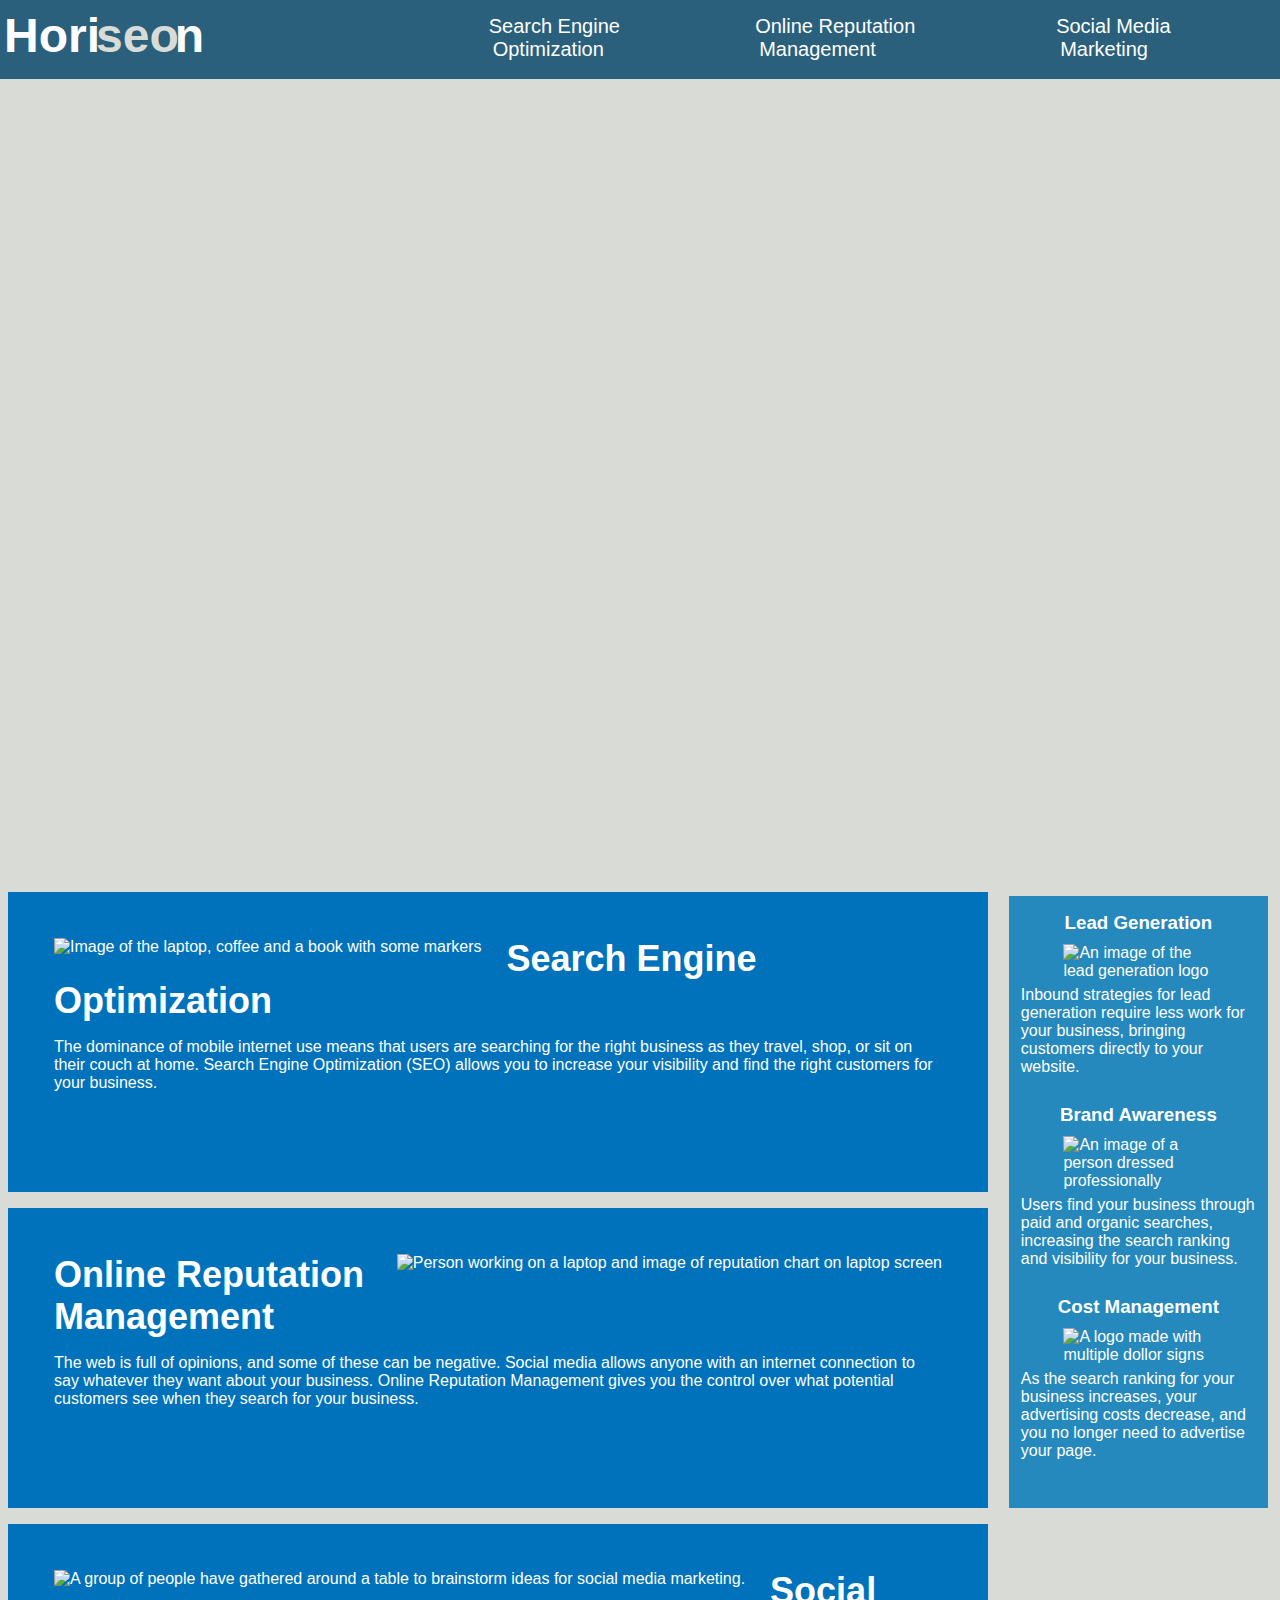
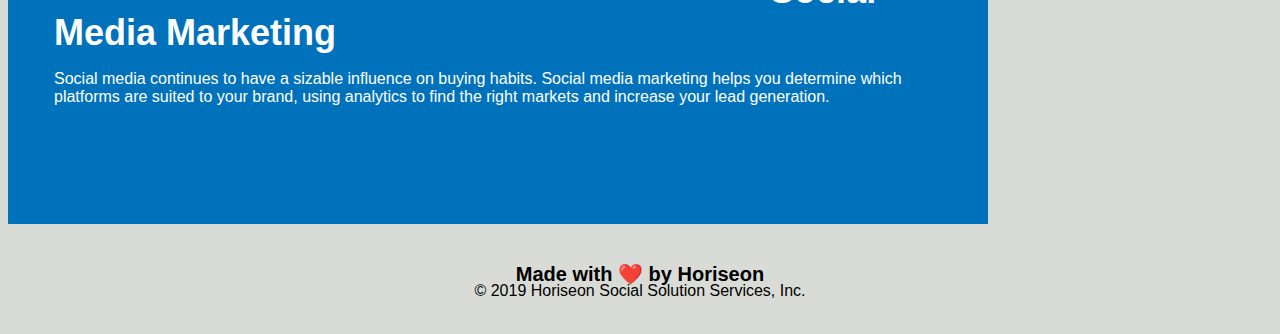
==== Develop/index.html @ 14af9911 "Final Updated" ====
<!DOCTYPE html>
<html lang="en-us">

<head>
    <meta charset="UTF-8" />
    <link rel="stylesheet" href="./assets/css/style.css">
    <title>Horiseon - Your Website Solution</title>
</head>

<body>
    <header class="header">
        <h1>Hori<span class="seo">seo</span>n</h1>
            <nav>
            <ul>
                <li>
                    <a href="#search-engine-optimization">Search Engine Optimization</a>
                </li>
                <li>
                    <a href="#online-reputation-management">Online Reputation Management</a>
                </li>
                <li>
                    <a href="#social-media-marketing">Social Media Marketing</a>
                </li>
            </ul>
        </nav>
    </header>
    <section class="hero"></section>
    <section class="content">
        <article class="search-engine-optimization">
            <img src="./assets/images/search-engine-optimization.jpg" class="float-left" alt="Image of the laptop, coffee and a book with some markers"/>
            <h2>Search Engine Optimization</h2>
            <p>
                The dominance of mobile internet use means that users are searching for the right business as they travel, shop, or sit on their couch at home. Search Engine Optimization (SEO) allows you to increase your visibility and find the right customers for your business.
            </p>
        </article>
        <article id="online-reputation-management" class="online-reputation-management" >
            <img src="./assets/images/online-reputation-management.jpg" class="float-right" alt="Person working on a laptop and image of reputation chart on laptop screen"/>
            <h2>Online Reputation Management</h2>
            <p>
                The web is full of opinions, and some of these can be negative. Social media allows anyone with an internet connection to say whatever they want about your business. Online Reputation Management gives you the control over what potential customers see when they search for your business.
            </p>
        </article>
        <article id="social-media-marketing" class="social-media-marketing" >
            <img src="./assets/images/social-media-marketing.jpg" class="float-left" alt="A group of people have gathered around a table to brainstorm ideas for social media marketing."  />
            <h2>Social Media Marketing</h2>
            <p>
                Social media continues to have a sizable influence on buying habits. Social media marketing helps you determine which platforms are suited to your brand, using analytics to find the right markets and increase your lead generation.
            </p>
        </article>
    </section>
    <aside class="benefits">
        <article class="benefit-lead">
            <h3>Lead Generation</h3>
            <img src="./assets/images/lead-generation.png" alt="An image of the lead generation logo" />
            <p>
                Inbound strategies for lead generation require less work for your business, bringing customers directly to your website.
            </p>
        </article>
        <article class="benefit-brand">
            <h3>Brand Awareness</h3>
            <img src="./assets/images/brand-awareness.png" alt="An image of a person dressed professionally" />
            <p>
                Users find your business through paid and organic searches, increasing the search ranking and visibility for your business.
            </p>
        </article>
        <article class="benefit-cost">
            <h3>Cost Management</h3>
            <img src="./assets/images/cost-management.png" alt="A logo made with multiple dollor signs" />
            <p>
                As the search ranking for your business increases, your advertising costs decrease, and you no longer need to advertise your page.
            </p>
        </article>
    </aside>
    <footer class="footer">
        <h2>Made with ❤️️ by Horiseon</h2>
        <p>
            &copy; 2019 Horiseon Social Solution Services, Inc.
        </p>
    </footer>
</body>

</html>
---- Develop/assets/css/style.css ----
* {
    box-sizing: border-box;
    padding: 0;
    margin: -4px;
}

body {
    background-color: #d9dcd6;
}

.header {
    padding: 20px;
    font-family: 'Trebuchet MS', 'Lucida Sans Unicode', 'Lucida Grande', 'Lucida Sans', Arial, sans-serif;
    background-color: #2a607c;
    color: #ffffff;
}

.header h1 {
    display: inline-block;
    font-size: 48px;
}

.header h1 .seo {
    color: #d9dcd6;
}

.header nav {
    padding-top: 15px;
    margin-right: 20px;
    float: right;
    font-family: 'Gill Sans', 'Gill Sans MT', Calibri, 'Trebuchet MS', sans-serif;
    font-size: 20px;
}

.header nav ul {
    list-style-type: none;
}

.header nav ul li {
    display: inline-block;
    margin-left: 25px;
}

a {
    color: #ffffff;
    text-decoration: none;
}

p {
    font-size: 16px;
}

.hero {
    height: 800px;
    width: 100%;
    margin-bottom: 25px;
    background-image: url("../images/digital-marketing-meeting.jpg");
    background-size: cover;
    background-position: center;
}

.float-left {
    float: left;
    margin-right: 25px;
}

.float-right {
    float: right;
    margin-left: 25px;
}

.content {
    width: 75%;
    display: inline-block;
    margin-left: 20px;
}

.benefits {
    margin-right: 20px;
    padding: 20px;
    clear: both;
    float: right;
    width: 20%;
    height: 100%;
    font-family: 'Gill Sans', 'Gill Sans MT', Calibri, 'Trebuchet MS', sans-serif;
    background-color: #2589bd;
}

.benefit-lead {
    margin-bottom: 32px;
    color: #ffffff;
}

.benefit-brand {
    margin-bottom: 32px;
    color: #ffffff;
}

.benefit-cost {
    margin-bottom: 32px;
    color: #ffffff;
}

.benefit-lead h3 {
    margin-bottom: 10px;
    text-align: center;
}

.benefit-brand h3 {
    margin-bottom: 10px;
    text-align: center;
}

.benefit-cost h3 {
    margin-bottom: 10px;
    text-align: center;
}

.benefit-lead img {
    display: block;
    margin: 10px auto;
    max-width: 150px;
}

.benefit-brand img {
    display: block;
    margin: 10px auto;
    max-width: 150px;
}

.benefit-cost img {
    display: block;
    margin: 10px auto;
    max-width: 150px;
}

.search-engine-optimization {
    margin-bottom: 20px;
    padding: 50px;
    height: 300px;
    font-family: 'Gill Sans', 'Gill Sans MT', Calibri, 'Trebuchet MS', sans-serif;
    background-color: #0072bb;
    color: #ffffff;
}

.online-reputation-management {
    margin-bottom: 20px;
    padding: 50px;
    height: 300px;
    font-family: 'Gill Sans', 'Gill Sans MT', Calibri, 'Trebuchet MS', sans-serif;
    background-color: #0072bb;
    color: #ffffff;
}

.social-media-marketing {
    margin-bottom: 20px;
    padding: 50px;
    height: 300px;
    font-family: 'Gill Sans', 'Gill Sans MT', Calibri, 'Trebuchet MS', sans-serif;
    background-color: #0072bb;
    color: #ffffff;
}

.search-engine-optimization img {
    max-height: 200px;
}

.online-reputation-management img {
    max-height: 200px;
}

.social-media-marketing img {
    max-height: 200px;
}

.search-engine-optimization h2 {
    margin-bottom: 20px;
    font-size: 36px;
}

.online-reputation-management h2 {
    margin-bottom: 20px;
    font-size: 36px;
}

.social-media-marketing h2 {
    margin-bottom: 20px;
    font-size: 36px;
}

.footer {
    padding: 30px;
    clear: both;
    font-family: 'Trebuchet MS', 'Lucida Sans Unicode', 'Lucida Grande', 'Lucida Sans', Arial, sans-serif;
    text-align: center;
}

.footer h2 {
    font-size: 20px;
}
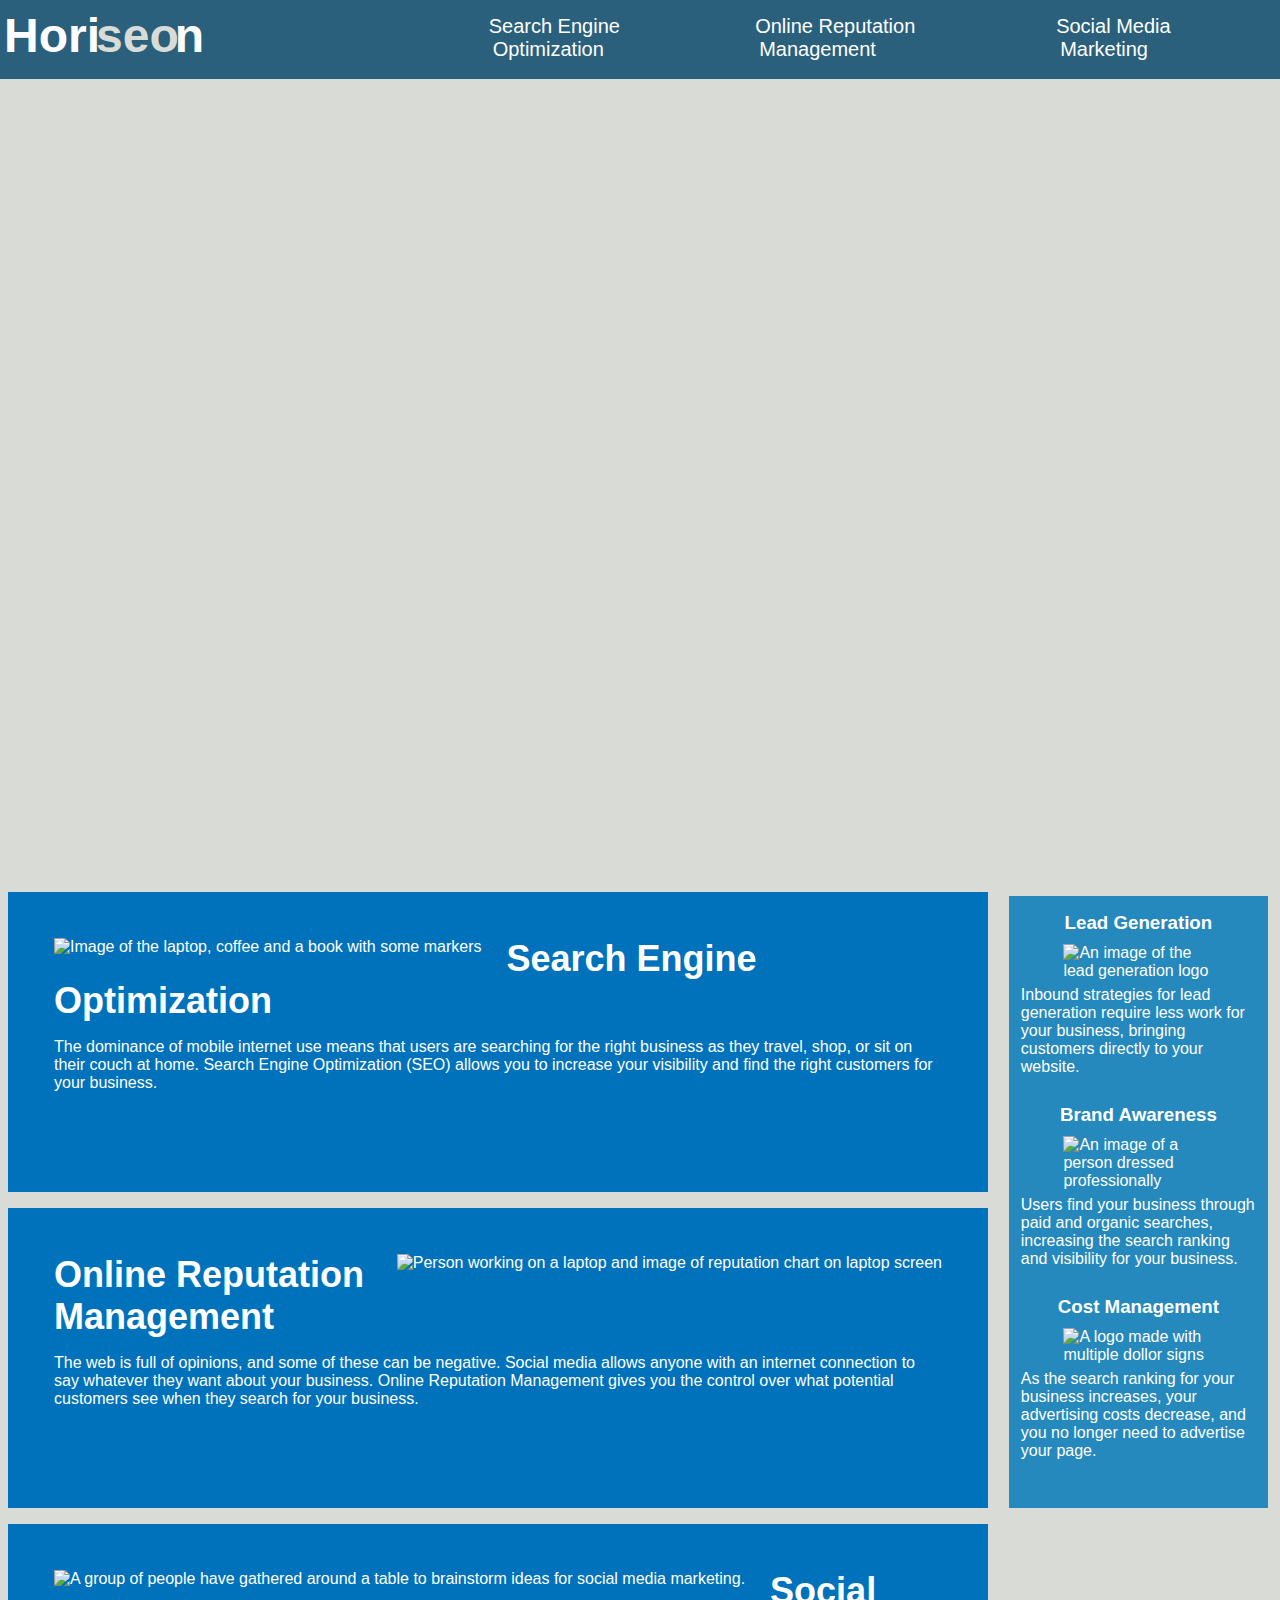
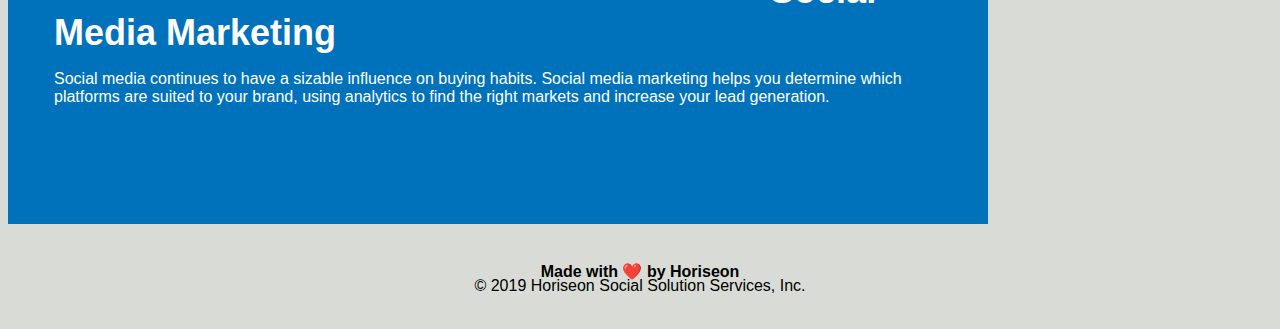
==== commit f1861082: "Final Commit" ====
--- a/Develop/index.html
+++ b/Develop/index.html
@@ -72,7 +72,7 @@
         </article>
     </aside>
     <footer class="footer">
-        <h2>Made with ❤️️ by Horiseon</h2>
+        <h4>Made with ❤️️ by Horiseon</h4>
         <p>
             &copy; 2019 Horiseon Social Solution Services, Inc.
         </p>
